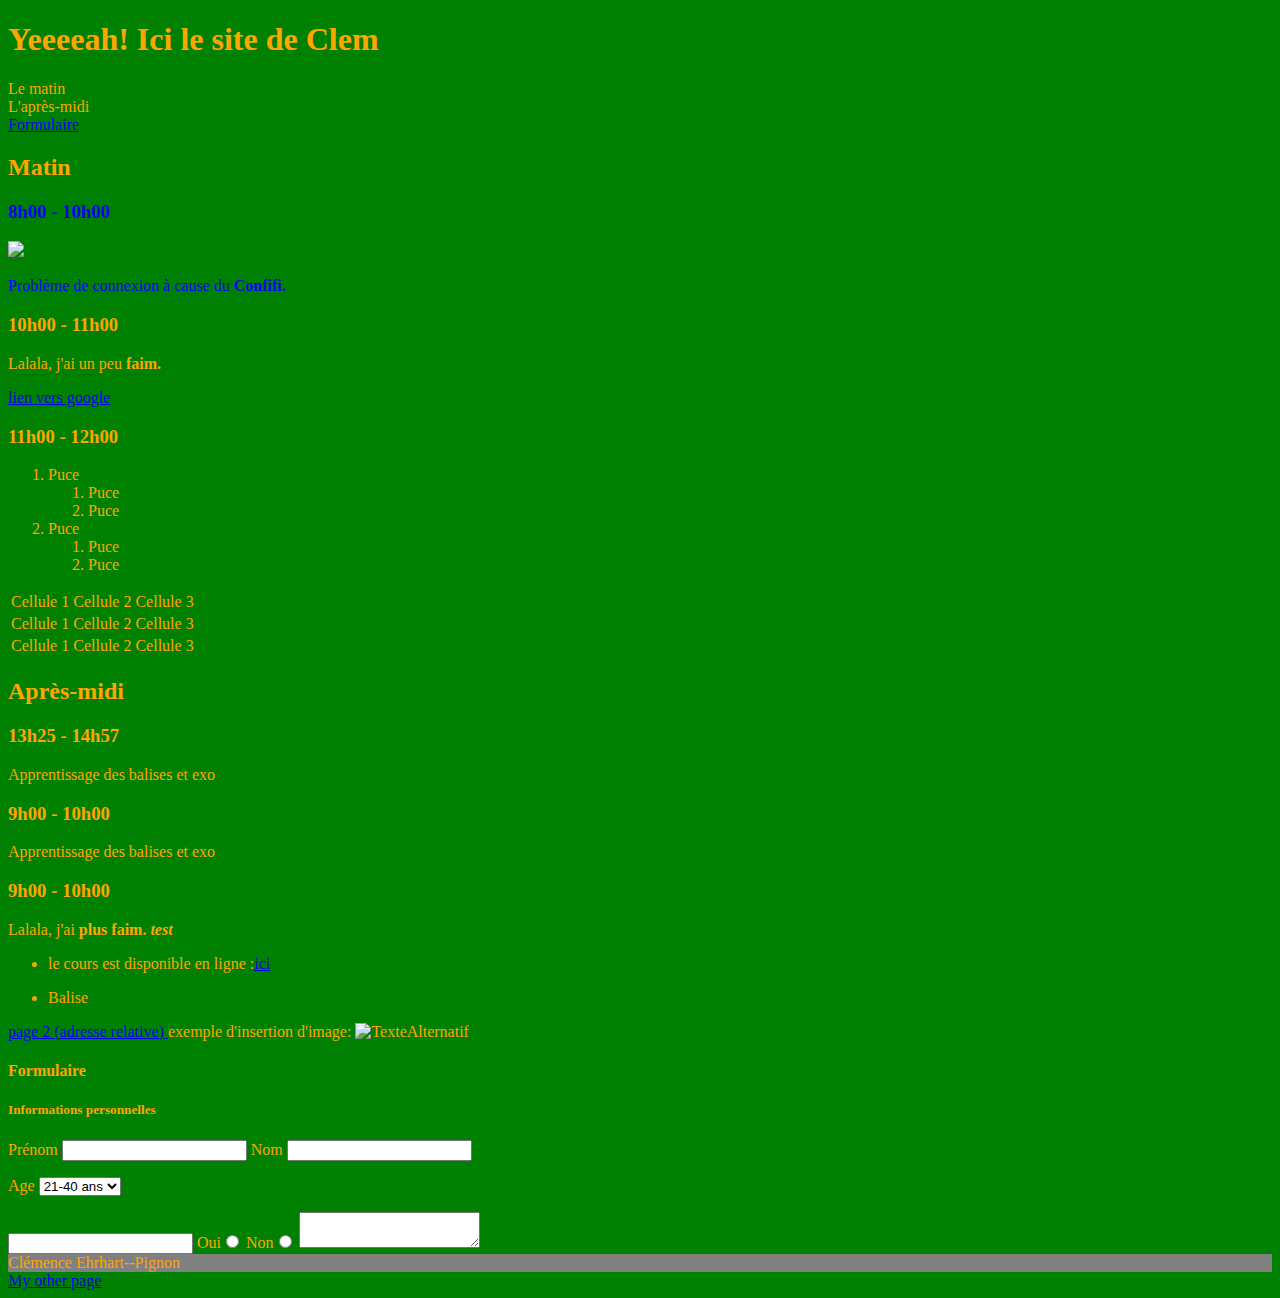
==== index.html @ ce679ee7 "Initial commit" ====
<!DOCTYPE html>
<html lang ="fr">

 <!--métadonnées -->

  <head>
    <title> le site de Clem </title> 
    <meta name ="descritpion" content ="Première page web">
    <meta name = "twtitter:image" content ="...">
    <meta charset="UTF-8">
    <script src="script.js"></script>
    <!-- <link rel="stylesheet" type="text/css" href="styles.css"> -->

     <!-- définition des styles  -->
    <style>
    header {background-image: url("https://mastergeoprisme.files.wordpress.com/2016/03/carthageo.jpg?w=300")
     }
    footer {background : grey;
    }
    body {background : green;
    color : orange}
    .contenu {
      border-bottom : 2px;
      color : blue
    }
    </style>
  </head>

 <!--Contenu -->

 <!--Entete -->
  <div class = "Entete">
    <header>
  <body>
    <h1>Yeeeeah! Ici le site de Clem</h1> 
    </header>
  </div>
    <div id ="menu">
      <li class ="menu">Le matin
      <li class>L'après-midi
      <li class> <a href="form.html">Formulaire </a>
      </li>
      </li>
    </div>

 <!--PARTIE 1 -->

    <h2> Matin</h2> 
      <div class ="contenu">
      <h3> 8h00 - 10h00 </h3>
      <img style = "width=3px, heigth=10px" 
      src="https://mastergeoprisme.files.wordpress.com/2016/03/carthageo.jpg?w=300">
      <p>Problème de connexion à cause du  <strong>Confifi. </strong> </p>
      </div>
      <h3> 10h00 - 11h00 </h3>
      <p>Lalala, j'ai un peu <strong>faim. </strong> </p>
      <a href="http://www.google.fr">lien vers google</a>

      <h3> 11h00 - 12h00 </h3>
      <ol>
        <li>Puce</li>
            <ol>
            <li>Puce</li>
            <li>Puce</li>
      </ol> 
        <li>Puce</li>
            <ol>
            <li>Puce</li>
            <li>Puce</li>
      </ol> 
      </ol> 
<div id = "block-droit" class ="fond-vert">
  <table>
  <tr>
    <td>Cellule 1</td>
    <td>Cellule 2</td>
    <td>Cellule 3</td>
  </tr>
  <tr>
    <td>Cellule 1</td>
    <td>Cellule 2</td>
    <td>Cellule 3</td>
  </tr>
    <tr>
    <td>Cellule 1</td>
    <td>Cellule 2</td>
    <td>Cellule 3</td>
  </tr>
</table>

 <!--PARTIE 2 -->
<h2> Après-midi</h1> 

  <h3> 13h25 - 14h57 </h3>
   <p> Apprentissage des balises et exo 
   </p>

  <h3> 9h00 - 10h00 </h3>
   <p> Apprentissage des balises et exo 
   </p>

  <h3> 9h00 - 10h00 </h3>
     <p>Lalala, j'ai <strong> plus faim. <em> test </em> </strong> </p>
      <ul>
        <li> le  cours est disponible en ligne :<a href="https://ensg_dei.gitlab.io/web-az/html/balises/" title="Le cours ">ici
        </a></li>
      </ul>
          <ul>
        <li>Balise</li>
          </ul>
        <p> 
          <a href ="page/2.htlml">
            page 2 (adresse relative)
           <a/>
           exemple d'insertion d'image:
           <img style = "width: 150px;heigth: 10px" src="https://mastergeoprisme.files.wordpress.com/2016/03/carthageo.jpg?w=300" alt="TexteAlternatif">
        </p>


  <div id = "form">    
  <h4> Formulaire </h4>
  <form action="page.php" method="get">
  
    <h5> Informations personnelles </h5>
        <label> Prénom <input type ="text" name = "prenom">
        <label> Nom <input type ="text" name = "prenom">
        <p> </p>
        <label> Age <select name="age">
        <p> </p>
        <option value="20">0-20 ans</option>
        <option value="40" selected>21-40 ans</option>
        <option value="60">41-60 ans</option>
        <option value="80">61-80 ans</option>
        </select>
      <p> </p>
    <input type="password" name ="password">
    <label>Oui<input type="radio" name ="ouinon" value="1"></label>
    <label>Non<input type="radio" name ="ouinon" value="1"></label>

    <textarea name="infos"></textarea> 

   
    </form>
</div>

<footer> Clémence Ehrhart--Pignon</footer>
      
    <a href="/me.html">My other page</a>
  </body>

</html>
---- styles.css ----
body {
  background: orange;
}
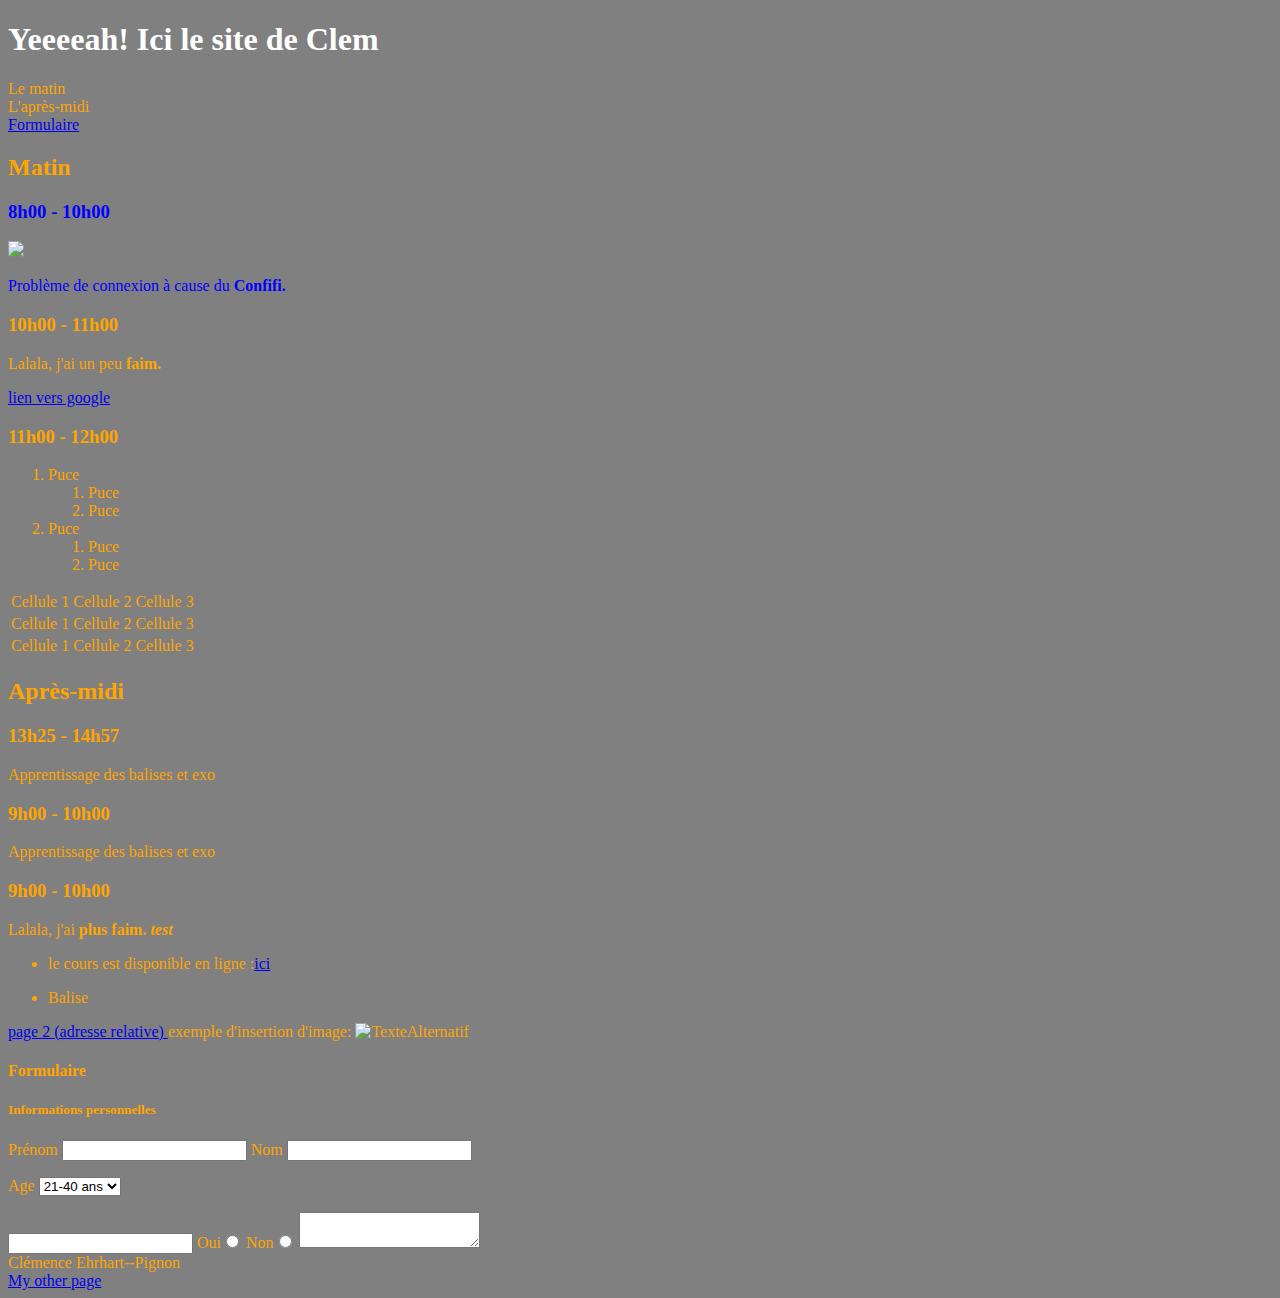
==== commit cfaaa5a7: "1 file modified" ====
--- a/index.html
+++ b/index.html
@@ -13,11 +13,11 @@
 
      <!-- définition des styles  -->
     <style>
-    header {background-image: url("https://mastergeoprisme.files.wordpress.com/2016/03/carthageo.jpg?w=300")
+    header {color : white;
      }
     footer {background : grey;
     }
-    body {background : green;
+    body {background : grey;
     color : orange}
     .contenu {
       border-bottom : 2px;
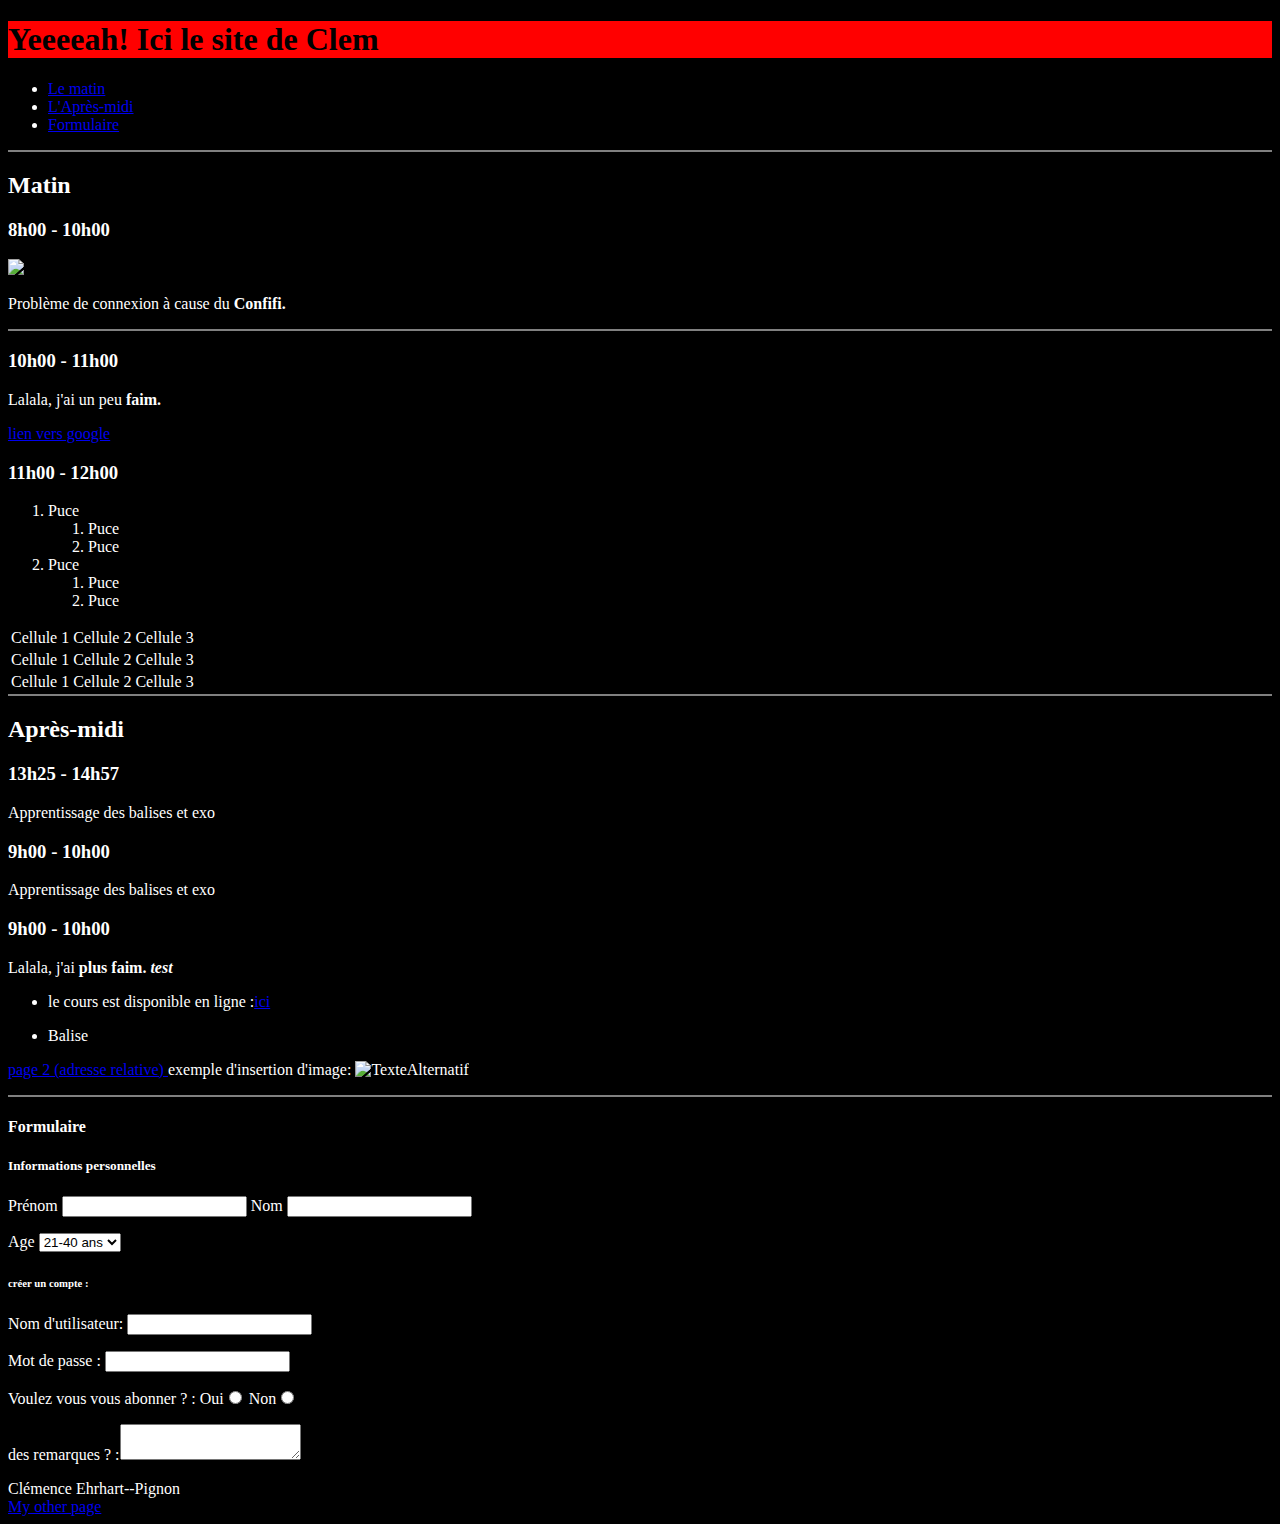
==== commit 69c10a54: "1 file modified" ====
--- a/index.html
+++ b/index.html
@@ -13,15 +13,19 @@
 
      <!-- définition des styles  -->
     <style>
-    header {color : white;
+    header {color : black;
+    background-color : red
      }
-    footer {background : grey;
+    footer {background : black;
     }
-    body {background : grey;
-    color : orange}
+    body {background : black;
+    color : white}
     .contenu {
-      border-bottom : 2px;
-      color : blue
+      border-bottom : 2px solid grey;
+      color : white
+    }
+    .red{
+      border-color : red;
     }
     </style>
   </head>
@@ -35,41 +39,41 @@
     <h1>Yeeeeah! Ici le site de Clem</h1> 
     </header>
   </div>
-    <div id ="menu">
-      <li class ="menu">Le matin
-      <li class>L'après-midi
-      <li class> <a href="form.html">Formulaire </a>
+    <div id ="menu" class ="contenu">
+      <ul>
+        <li class ="menu-item"><a href ="#matin">Le matin</a></li>
+        <li class ="menu-item"><a href ="#aprem">L'Après-midi</a></li>
+        <li class> <a href="#form">Formulaire </a>
       </li>
       </li>
     </div>
 
  <!--PARTIE 1 -->
-
+ <div class ="contenu" id ="matin">
     <h2> Matin</h2> 
       <div class ="contenu">
       <h3> 8h00 - 10h00 </h3>
-      <img style = "width=3px, heigth=10px" 
-      src="https://mastergeoprisme.files.wordpress.com/2016/03/carthageo.jpg?w=300">
-      <p>Problème de connexion à cause du  <strong>Confifi. </strong> </p>
-      </div>
-      <h3> 10h00 - 11h00 </h3>
-      <p>Lalala, j'ai un peu <strong>faim. </strong> </p>
-      <a href="http://www.google.fr">lien vers google</a>
+        <img style = "width=3px, heigth=10px" 
+        src="https://mastergeoprisme.files.wordpress.com/2016/03/carthageo.jpg?w=300">
+        <p>Problème de connexion à cause du  <strong>Confifi. </strong> </p>
+        </div>
+        <h3> 10h00 - 11h00 </h3>
+        <p>Lalala, j'ai un peu <strong>faim. </strong> </p>
+        <a href="http://www.google.fr">lien vers google</a>
 
       <h3> 11h00 - 12h00 </h3>
-      <ol>
-        <li>Puce</li>
-            <ol>
-            <li>Puce</li>
-            <li>Puce</li>
-      </ol> 
-        <li>Puce</li>
-            <ol>
-            <li>Puce</li>
-            <li>Puce</li>
-      </ol> 
-      </ol> 
-<div id = "block-droit" class ="fond-vert">
+        <ol>
+          <li>Puce</li>
+              <ol>
+              <li>Puce</li>
+              <li>Puce</li>
+        </ol> 
+          <li>Puce</li>
+              <ol>
+              <li>Puce</li>
+              <li>Puce</li>
+        </ol> 
+        </ol> 
   <table>
   <tr>
     <td>Cellule 1</td>
@@ -86,10 +90,18 @@
     <td>Cellule 2</td>
     <td>Cellule 3</td>
   </tr>
-</table>
+  </table>
+</div>
+
+<p>
+</p>
+
+</div>
 
  <!--PARTIE 2 -->
-<h2> Après-midi</h1> 
+ <div class="contenu" id="aprem"
+<h2>  </h2>
+<h2> Après-midi</h2> 
 
   <h3> 13h25 - 14h57 </h3>
    <p> Apprentissage des balises et exo 
@@ -115,6 +127,7 @@
            exemple d'insertion d'image:
            <img style = "width: 150px;heigth: 10px" src="https://mastergeoprisme.files.wordpress.com/2016/03/carthageo.jpg?w=300" alt="TexteAlternatif">
         </p>
+ </div>
 
 
   <div id = "form">    
@@ -132,17 +145,26 @@
         <option value="60">41-60 ans</option>
         <option value="80">61-80 ans</option>
         </select>
+        </label>
       <p> </p>
-    <input type="password" name ="password">
-    <label>Oui<input type="radio" name ="ouinon" value="1"></label>
-    <label>Non<input type="radio" name ="ouinon" value="1"></label>
-
-    <textarea name="infos"></textarea> 
-
+      <h6> créer un compte : </h6>
+     <p> </p>
+        <label> Nom d'utilisateur: <input type ="text" name="username"</label
+       <p> </p>
+       <label> Mot de passe : <input type="password" name ="password"> </label>
+     <p> </p>
+        <label> Voulez vous vous abonner ? : 
+        <label>Oui<input type="radio" name ="ouinon" value="1"></label>
+       <label>Non<input type="radio" name ="ouinon" value="1"></label>
+        <p> </p>
+        <label> des remarques ? :<textarea name="infos"></textarea> 
+ <p> </p>
    
     </form>
 </div>
-
+   <p> </p>
+    <p> </p>
+     <p> </p>
 <footer> Clémence Ehrhart--Pignon</footer>
       
     <a href="/me.html">My other page</a>
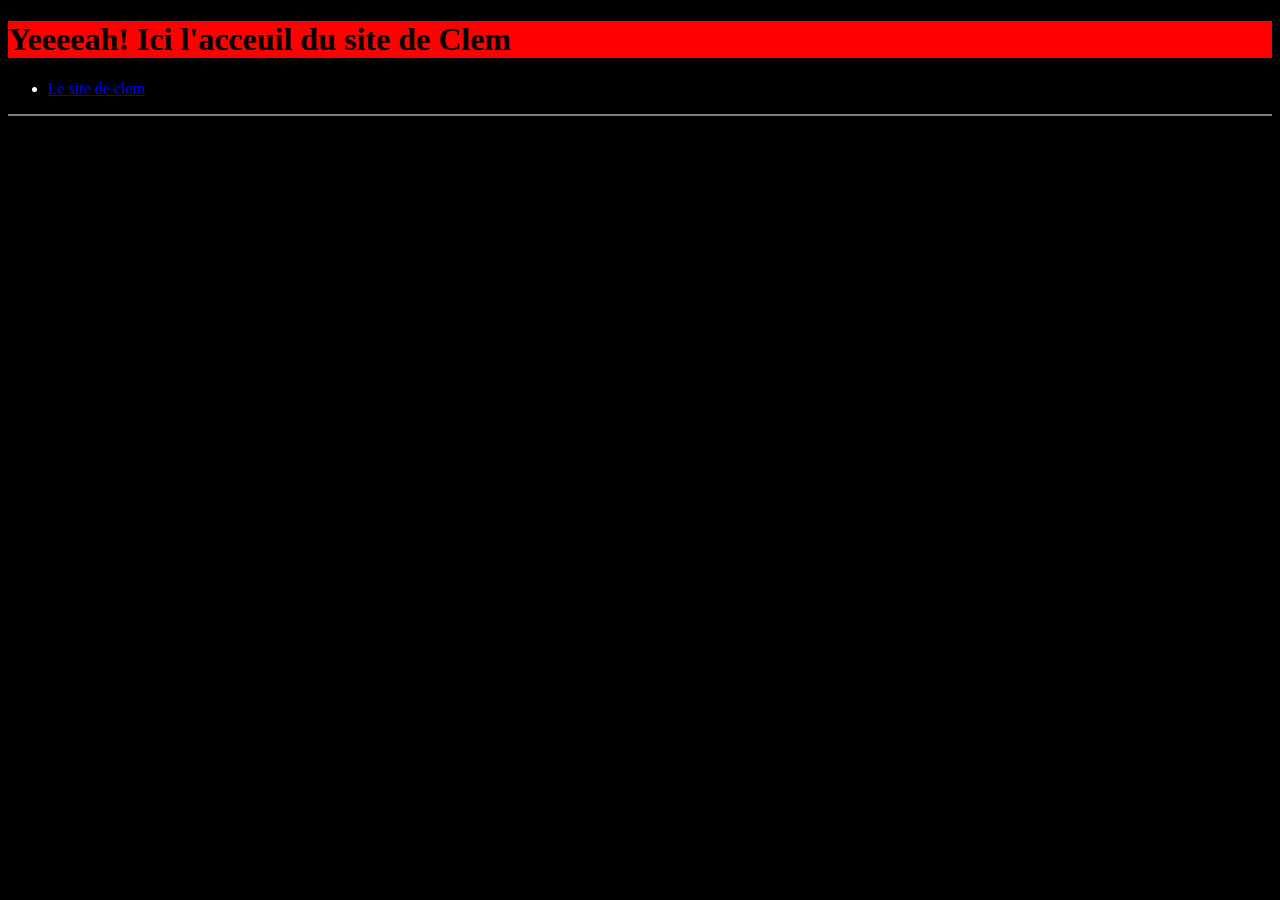
==== commit dcc4fff8: "2 files modified, 1 added, 1 deleted" ====
--- a/index.html
+++ b/index.html
@@ -36,138 +36,13 @@
   <div class = "Entete">
     <header>
   <body>
-    <h1>Yeeeeah! Ici le site de Clem</h1> 
+    <h1>Yeeeeah! Ici l'acceuil du site de Clem</h1> 
     </header>
   </div>
     <div id ="menu" class ="contenu">
       <ul>
-        <li class ="menu-item"><a href ="#matin">Le matin</a></li>
-        <li class ="menu-item"><a href ="#aprem">L'Après-midi</a></li>
-        <li class> <a href="#form">Formulaire </a>
-      </li>
+        <li class ="menu-item"><a href ="MON_SITE.html">Le site de clem</a></li>
       </li>
     </div>
 
- <!--PARTIE 1 -->
- <div class ="contenu" id ="matin">
-    <h2> Matin</h2> 
-      <div class ="contenu">
-      <h3> 8h00 - 10h00 </h3>
-        <img style = "width=3px, heigth=10px" 
-        src="https://mastergeoprisme.files.wordpress.com/2016/03/carthageo.jpg?w=300">
-        <p>Problème de connexion à cause du  <strong>Confifi. </strong> </p>
-        </div>
-        <h3> 10h00 - 11h00 </h3>
-        <p>Lalala, j'ai un peu <strong>faim. </strong> </p>
-        <a href="http://www.google.fr">lien vers google</a>
-
-      <h3> 11h00 - 12h00 </h3>
-        <ol>
-          <li>Puce</li>
-              <ol>
-              <li>Puce</li>
-              <li>Puce</li>
-        </ol> 
-          <li>Puce</li>
-              <ol>
-              <li>Puce</li>
-              <li>Puce</li>
-        </ol> 
-        </ol> 
-  <table>
-  <tr>
-    <td>Cellule 1</td>
-    <td>Cellule 2</td>
-    <td>Cellule 3</td>
-  </tr>
-  <tr>
-    <td>Cellule 1</td>
-    <td>Cellule 2</td>
-    <td>Cellule 3</td>
-  </tr>
-    <tr>
-    <td>Cellule 1</td>
-    <td>Cellule 2</td>
-    <td>Cellule 3</td>
-  </tr>
-  </table>
-</div>
-
-<p>
-</p>
-
-</div>
-
- <!--PARTIE 2 -->
- <div class="contenu" id="aprem"
-<h2>  </h2>
-<h2> Après-midi</h2> 
-
-  <h3> 13h25 - 14h57 </h3>
-   <p> Apprentissage des balises et exo 
-   </p>
-
-  <h3> 9h00 - 10h00 </h3>
-   <p> Apprentissage des balises et exo 
-   </p>
-
-  <h3> 9h00 - 10h00 </h3>
-     <p>Lalala, j'ai <strong> plus faim. <em> test </em> </strong> </p>
-      <ul>
-        <li> le  cours est disponible en ligne :<a href="https://ensg_dei.gitlab.io/web-az/html/balises/" title="Le cours ">ici
-        </a></li>
-      </ul>
-          <ul>
-        <li>Balise</li>
-          </ul>
-        <p> 
-          <a href ="page/2.htlml">
-            page 2 (adresse relative)
-           <a/>
-           exemple d'insertion d'image:
-           <img style = "width: 150px;heigth: 10px" src="https://mastergeoprisme.files.wordpress.com/2016/03/carthageo.jpg?w=300" alt="TexteAlternatif">
-        </p>
- </div>
-
-
-  <div id = "form">    
-  <h4> Formulaire </h4>
-  <form action="page.php" method="get">
-  
-    <h5> Informations personnelles </h5>
-        <label> Prénom <input type ="text" name = "prenom">
-        <label> Nom <input type ="text" name = "prenom">
-        <p> </p>
-        <label> Age <select name="age">
-        <p> </p>
-        <option value="20">0-20 ans</option>
-        <option value="40" selected>21-40 ans</option>
-        <option value="60">41-60 ans</option>
-        <option value="80">61-80 ans</option>
-        </select>
-        </label>
-      <p> </p>
-      <h6> créer un compte : </h6>
-     <p> </p>
-        <label> Nom d'utilisateur: <input type ="text" name="username"</label
-       <p> </p>
-       <label> Mot de passe : <input type="password" name ="password"> </label>
-     <p> </p>
-        <label> Voulez vous vous abonner ? : 
-        <label>Oui<input type="radio" name ="ouinon" value="1"></label>
-       <label>Non<input type="radio" name ="ouinon" value="1"></label>
-        <p> </p>
-        <label> des remarques ? :<textarea name="infos"></textarea> 
- <p> </p>
-   
-    </form>
-</div>
-   <p> </p>
-    <p> </p>
-     <p> </p>
-<footer> Clémence Ehrhart--Pignon</footer>
-      
-    <a href="/me.html">My other page</a>
-  </body>
-
 </html>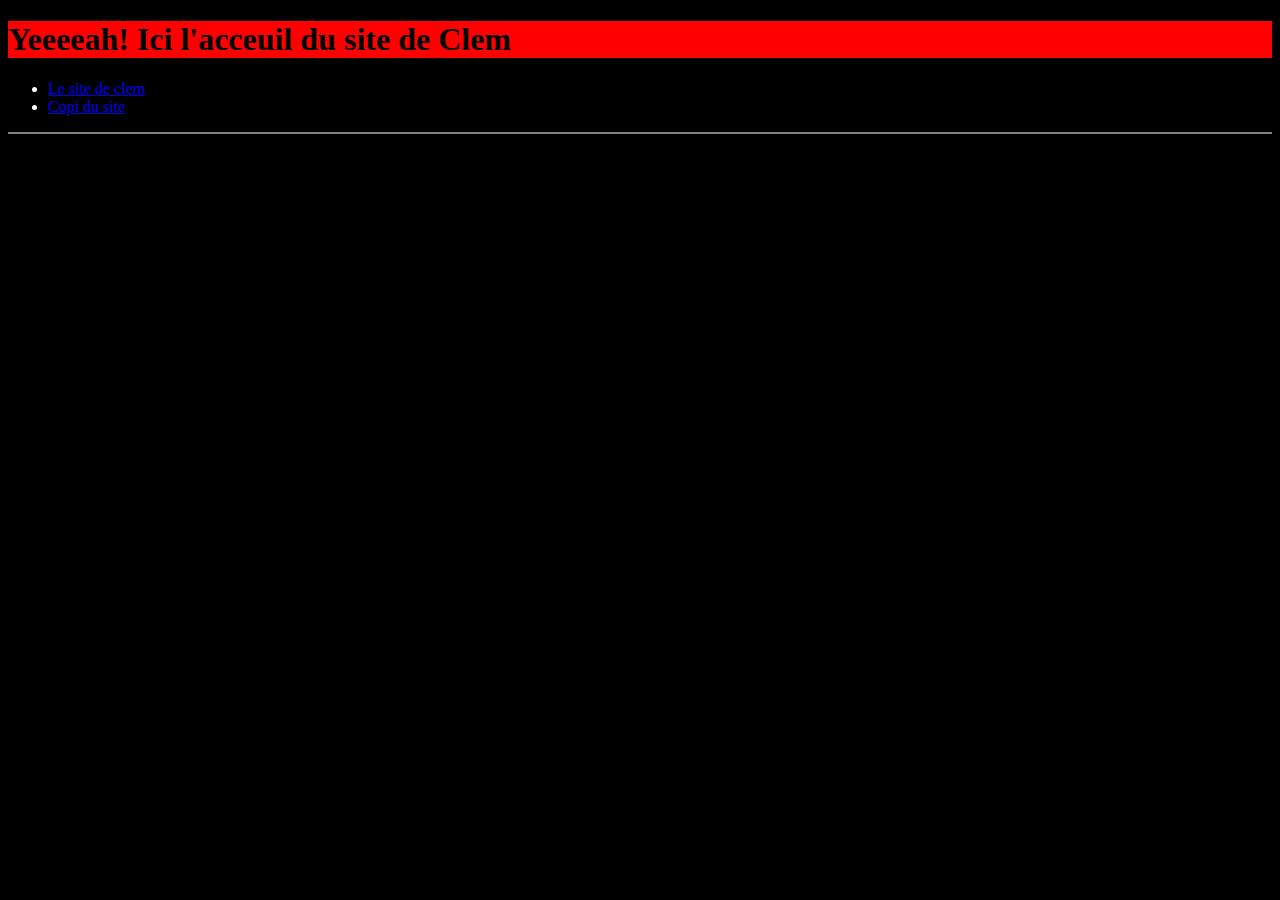
==== commit 0d697315: "1 file modified, 2 added" ====
--- a/index.html
+++ b/index.html
@@ -41,7 +41,8 @@
   </div>
     <div id ="menu" class ="contenu">
       <ul>
-        <li class ="menu-item"><a href ="MON_SITE.html">Le site de clem</a></li>
+        <li class ="menu-item"><a href ="HTML/MON_SITE.html">Le site de clem</a></li>
+        <li class ="menu-prof"><a href="HTML/SITE_PROF.html">Copi du site</a></li>
       </li>
     </div>
 
